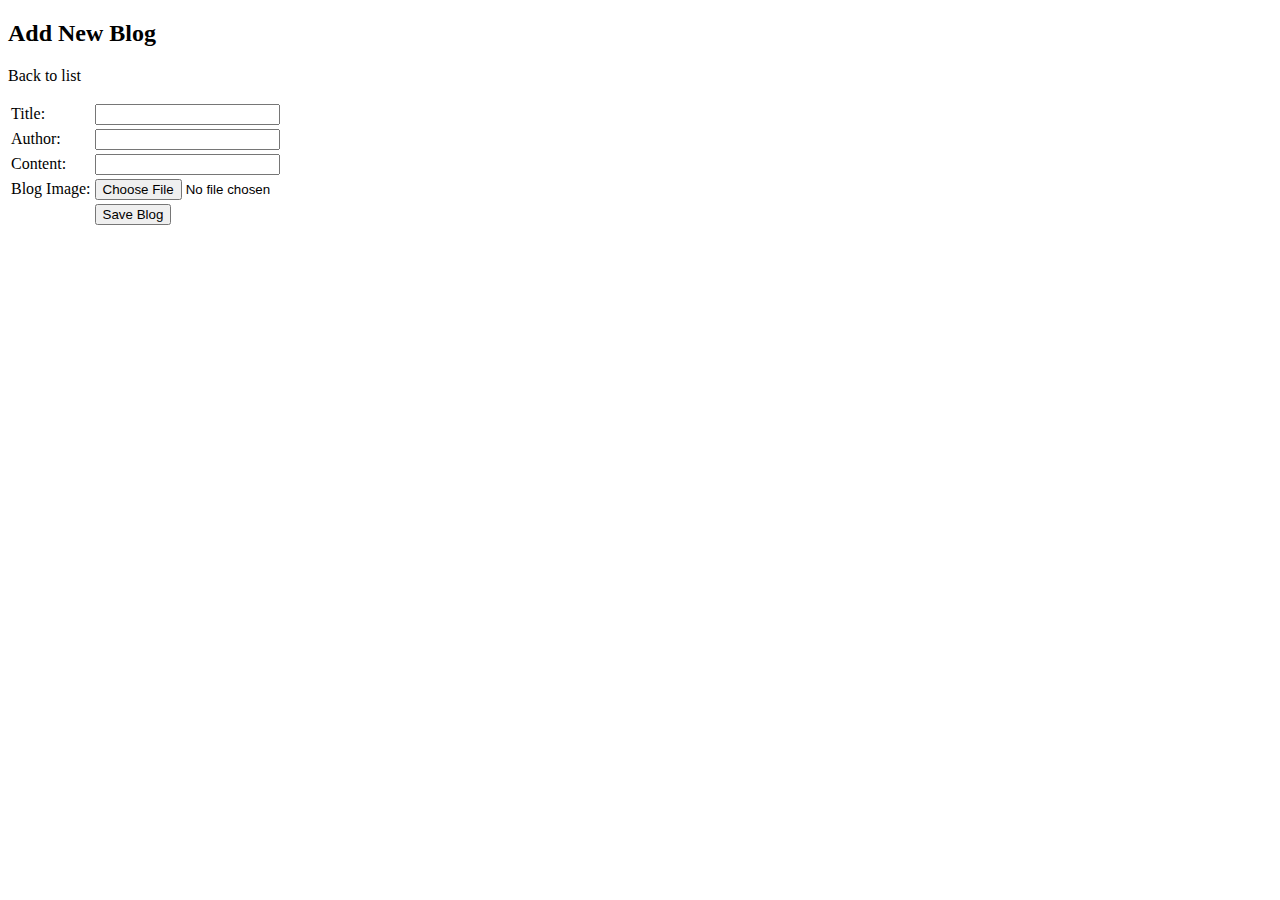
==== src/main/webapp/WEB-INF/views/create.html @ ce896f4a "finish creating packages & show add new blog form" ====
<!DOCTYPE html>
<html lang="en" xmlns:th="http://www.thymeleaf.org">
<head>
    <title>AddNew</title>
</head>
<body>
<h2>Add New Blog</h2>

<p>
    <a th:href="@{/blogs}">
        Back to list
    </a>
</p>

<div th:if="${message}" class="notify">
    <span th:text="${message}"></span>
</div>

<div id="form">
    <form th:action="@{/blogs/save}" th:object="${blogForm}"
          method="post" enctype="multipart/form-data">
        <table>
            <tr>
                <td><label for="title">Title: </label></td>
                <td><input type="text" id="title" th:field="*{title}"/></td>
            </tr>
            <tr>
                <td><label for="author">Author: </label></td>
                <td><input type="text" id="author" th:field="*{author}"/></td>
            </tr>
            <tr>
                <td><label for="content">Content: </label></td>
                <td><input type="text" id="content" th:field="*{content}"/></td>
            </tr>
            <tr>
                <td><label for="image">Blog Image: </label></td>
                <td><input type="file" id="image" th:field="*{imageFile}"/></td>
            </tr>
            <tr>
                <td></td>
                <td><input type="submit" value="Save Blog"/></td>
            </tr>
        </table>
    </form>
</div>
</body>
</html>
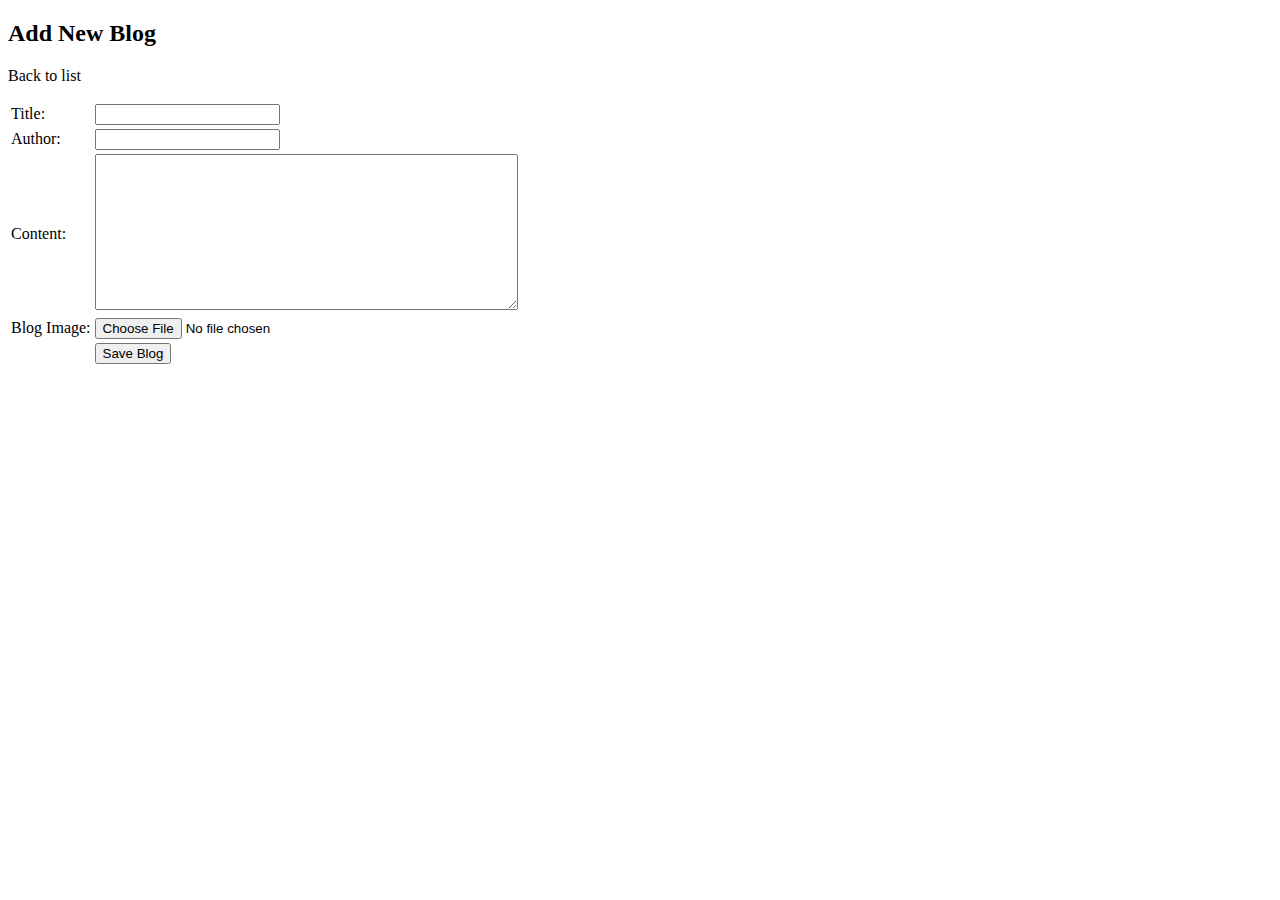
==== commit 888d1ec9: "can update blog & delete blog" ====
--- a/src/main/webapp/WEB-INF/views/create.html
+++ b/src/main/webapp/WEB-INF/views/create.html
@@ -1,6 +1,6 @@
 <!DOCTYPE html>
 <html lang="en" xmlns:th="http://www.thymeleaf.org">
-<head>
+<head th:replace="/layout :: head">
     <title>AddNew</title>
 </head>
 <body>
@@ -11,10 +11,6 @@
         Back to list
     </a>
 </p>
-
-<div th:if="${message}" class="notify">
-    <span th:text="${message}"></span>
-</div>
 
 <div id="form">
     <form th:action="@{/blogs/save}" th:object="${blogForm}"
@@ -30,7 +26,7 @@
             </tr>
             <tr>
                 <td><label for="content">Content: </label></td>
-                <td><input type="text" id="content" th:field="*{content}"/></td>
+                <td><textarea id="content" th:field="*{content}" cols="50" rows="10"></textarea></td>
             </tr>
             <tr>
                 <td><label for="image">Blog Image: </label></td>
@@ -43,5 +39,7 @@
         </table>
     </form>
 </div>
+
+<footer th:replace="/layout :: footer"></footer>
 </body>
 </html>